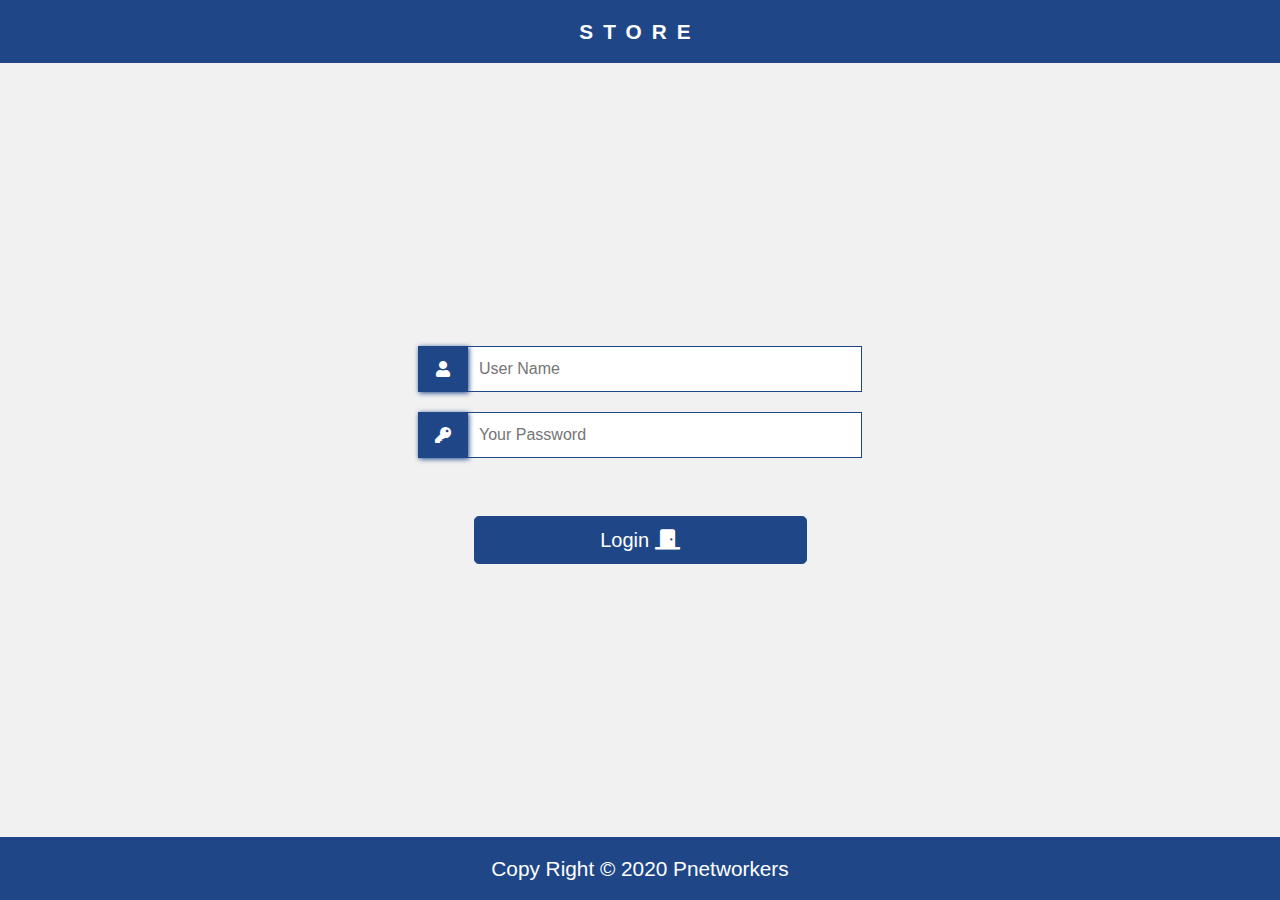
==== index.html @ 4bc231d3 "first commit" ====
<!DOCTYPE html>
<html lang="en">

<head>
  <meta charset="UTF-8">
  <meta name="viewport" content="width=device-width, initial-scale=1.0">
  <!-- Bootstrap -->
  <link rel="stylesheet" href="css/vandors/bootstrap.min.css">
  <!-- Fontawsome -->
  <link rel="stylesheet" href="css/vandors/all.min.css">
  <!-- Mian-Style -->
  <link rel="stylesheet" href="css/style.css">
  <title>Login</title>
</head>

<body>
  <!-- ================================================
    Start Header Logo -->
  <header class="py-3 header bg-main-color color-whait">
    <div class="logo text-center">
      <span class="logo-text font-size">Store</span>
    </div>
  </header>
  <!-- ================================================
    End Header Logo -->

  <!-- ================================================
    Start login-page -->
  <section class="login-page ">
    <div class="container">
      <div class="contnet-login-page contnet-height-page text-center">
        <form>
          <div class="content-input">
            <i class="fa fa-user bg-main-color color-whait" aria-hidden="true"></i>
            <input type="text" placeholder="User Name">
          </div> <!-- ./content-input -->
          <div class="content-input">
            <i class="fa fa-key bg-main-color color-whait"></i>
            <input type="password" placeholder="Your Password">
          </div> <!-- ./content-input -->
          <button class="btn mt-5 btn-lg w-75  bg-main-color color-whait">Login
            <i class="fas fa-door-closed"></i>
            <i class="fas fa-door-open"></i>
          </button>
        </form>
      </div>
    </div> <!-- ./container -->
  </section>
  <!-- ================================================
    End login-page -->

  <!-- ================================================
    Start Main Footer -->
  <footer class="py-3 footer bg-main-color color-whait">
    <div class="text-center">
      <span class="copy-right font-size">Copy Right &copy; 2020 Pnetworkers</span>
    </div>
  </footer>
  <!-- ================================================
      End Main Footer -->

  <!-- Laibiry-Jquery -->
  <script src="js/vandors/jquery.js"></script>
  <!-- Bootstarp -->
  <script src="js/vandors/bootstrap.min.js"></script>
  <!-- Main Script -->
  <script src="js/main.js"></script>
</body>

</html>
---- css/style.css ----
/* 
    1-Main Style
        1.1-Main Table Style
    2-Main Header
    3-Login Page
    4-Admin Page
        4.1-Products
            4.1.1-Edit Form
        4.2-Logins
            4.2.1-To Day
            4.2.2-By Name
            4.2.3-By Date
        4.3-Orders
        4.4-Customers
        4.5-Users
            4.5.1-Edit Form
    5-Order Page
        5.1-New Order
        5.2-All Orders
    6-Custem Page
        6.1-Non Confirmed
        6.2-Comfirmed
            6.2.1-To Day
            6.2.2-By Name
            6.2.3-By Date
    7-Mian Footer
*/

/*=========================
1-Start Main Style */
:root {
    --mainColor: #1f4788;
    --black: #000000;
    --whait: #ffffff;
    --gray: #bdc3c7;
}

body {
    background-color: #f1f1f1;
    text-transform: capitalize;
}

.mainColor {
    color: var(--mainColor);
}

.color-whait {
    color: var(--whait);
}

.bg-main-color {
    background-color: var(--mainColor);
}

input:focus,
textarea {
    outline: var(--mainColor);
}

select {
    outline: none;
}

ul {
    list-style: none;
    padding: 0;
    margin: 0;
}

a:hover{
    text-decoration: none;
}

.font-size {
    font-size: 1.3em;
}

.logo .logo-text {
    font-weight: bold;
    text-transform: uppercase;
    letter-spacing: 10px;
}

.click-pull {
    cursor: pointer;
}

.btn-min:hover {
    color: var(--mainColor);
    background-color: transparent;
}

.bg-color-add {
    background-color: #26a65b;
    border: 1px solid #26a65b;
}
.color-add {
    color: #26a65b;
}

.bg-color-add:hover {
    color: #26a65b;
}
.remove-btn {
    background-color: #f00;
    border: 1px solid #f00;
}

.remove-btn:hover {
    color: #f00;
}

.color-remove-btn {
    color: #f00;
}

.bottom {
    position: fixed;
    bottom: 0;
    left: 0;
    right: 0;
}
.title-box {
    font-weight: bold;
    font-size: 15px;
}

.title-page,
.titile-form {
    position: relative;
    display: inline-block;
    color: var(--mainColor);
}

.title-page::before,
.titile-form::before {
    content: "";
    position: absolute;
    height: 5px;
    width: 100%;
    left: 0;
    bottom: -15px;
    border-radius: 70%;
    background-color: var(--gray);
}
.title-page::after {
    content: "";
    position: absolute;
    height: 8px;
    width: 30%;
    left: 50%;
    transform: translateX(-50%);
    bottom: -17px;
    border-radius: 10px;
    background-color: var(--mainColor);
}
.titile-form::before {
    border-radius: 0;
    width: 40%;
}
/*====
1.1 Start Main Table Style */
.table .fa-edit {
    font-size: 1.3em;
    color: var(--mainColor);
}

.form-update {
    display: none;
}

/*=========================
1-End Main Style */

/*=========================
2-Start Main Header Style */
.main-header .header-contanet {
    justify-content: space-between;
    align-items: center;
}

.main-header .list-nav {
    position: fixed;
    left: 0;
    top: 0;
    bottom: 0;
    box-shadow: -2px 1px 10px 1px var(--mainColor);
    opacity: 0;
    z-index: 9;
}
.main-header .list-nav .link-nav {
    position: relative;
    z-index: 1;
    padding: 10px 0;
}

.main-header .list-nav .list-item-nav .link-nav::before {
    content: "";
    position: absolute;
    left: 0;
    height: 3px;
    display: block;
    background-color: var(--whait);
    z-index: -1;
    bottom: 0;
    width: 0%;
    transition: width 0.4s;
}
.main-header .list-nav .list-item-nav:hover .link-nav::before {
    width: 100%;
}
.main-header .list-nav .list-item-nav .link-nav:hover {
    color: var(--whait);
}
/*=========================
2-End Main Header Style */

/*=========================
3-Start Login Page Style */

.login-page .contnet-login-page {
    display: flex;
    justify-content: center;
    align-items: center;
}

.login-page .contnet-login-page form {
    width: 40%;
}

.content-input {
    position: relative;
}

.content-input i {
    position: absolute;
    left: 0;
    top: 10px;
    bottom: 10px;
    text-align: center;
    padding: 15px;
    width: 50px;
    box-shadow: 1px 1px 5px var(--mainColor);
}

.content-input input {
    margin: 10px 0;
    padding: 10px 15px 10px 60px;
    width: 100%;
    border: 1px solid var(--mainColor);
}

.contnet-login-page form button {
    border: 1px solid var(--mainColor);
}

.contnet-login-page form button:hover {
    background-color: transparent;
    color: var(--mainColor);
}

.fa-door-open {
    display: none;
}

.contnet-login-page form button:hover .fa-door-open {
    display: inline-block;
}

.contnet-login-page form button:hover .fa-door-closed {
    display: none;
}

/*=========================
3-End Login Page Style */

/*=========================
4-Start Admin Page Style */
/* ====
4.1-Products */
/* =====
4.2-Logins */
.centet-by-name {
    position: relative;
}
.centet-by-name .icon-search {
    position: absolute;
    right: 0;
    top: 50%;
    transform: translateY(-50%);
}

.link-longins {
    background-color: var(--whait);
    border: 1px solid var(--mainColor);
    border-radius: 5px;
}

.block {
    display: block;
}

.hide-logins {
    display: none;
}

.login-active,
.link-longins:hover {
    background-color: var(--mainColor);
    color: var(--whait);
}

/*=========================
4-End Admin Page Style */

/*=========================
5-Start Order Page Style */

/*=========================
5-End Order Page Style */

/*=========================
6-Start Custem Page Style */

/*=========================
6-End Custem Page Style */

/*=========================
7-Start Mian Footer Style */

/*=========================
7-End Mian Footer Style */
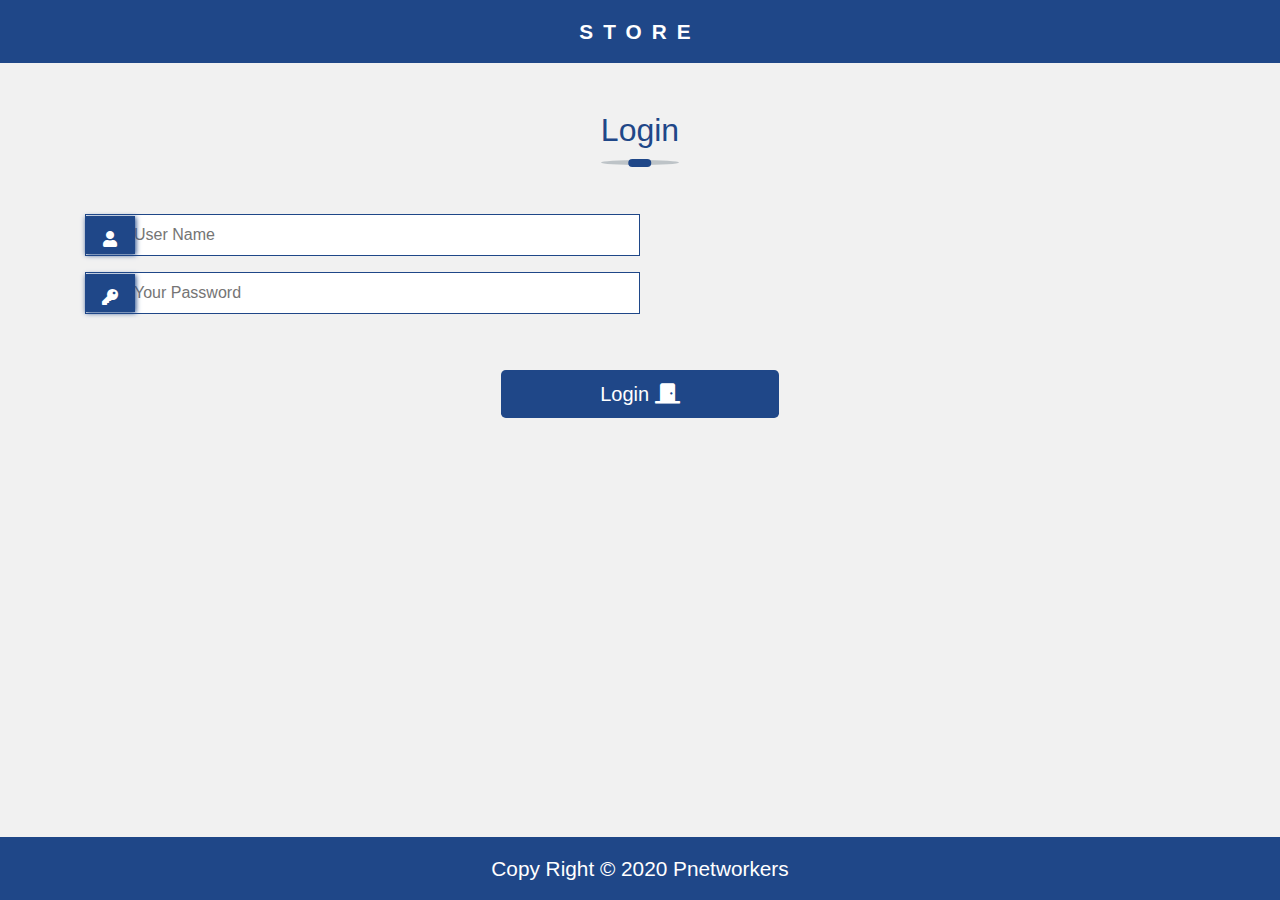
==== commit a424f03f: "Add files via upload" ====
--- a/index.html
+++ b/index.html
@@ -1,70 +1,73 @@
-<!DOCTYPE html>
-<html lang="en">
-
-<head>
-  <meta charset="UTF-8">
-  <meta name="viewport" content="width=device-width, initial-scale=1.0">
-  <!-- Bootstrap -->
-  <link rel="stylesheet" href="css/vandors/bootstrap.min.css">
-  <!-- Fontawsome -->
-  <link rel="stylesheet" href="css/vandors/all.min.css">
-  <!-- Mian-Style -->
-  <link rel="stylesheet" href="css/style.css">
-  <title>Login</title>
-</head>
-
-<body>
-  <!-- ================================================
-    Start Header Logo -->
-  <header class="py-3 header bg-main-color color-whait">
-    <div class="logo text-center">
-      <span class="logo-text font-size">Store</span>
-    </div>
-  </header>
-  <!-- ================================================
-    End Header Logo -->
-
-  <!-- ================================================
-    Start login-page -->
-  <section class="login-page ">
-    <div class="container">
-      <div class="contnet-login-page contnet-height-page text-center">
-        <form>
-          <div class="content-input">
-            <i class="fa fa-user bg-main-color color-whait" aria-hidden="true"></i>
-            <input type="text" placeholder="User Name">
-          </div> <!-- ./content-input -->
-          <div class="content-input">
-            <i class="fa fa-key bg-main-color color-whait"></i>
-            <input type="password" placeholder="Your Password">
-          </div> <!-- ./content-input -->
-          <button class="btn mt-5 btn-lg w-75  bg-main-color color-whait">Login
-            <i class="fas fa-door-closed"></i>
-            <i class="fas fa-door-open"></i>
-          </button>
-        </form>
-      </div>
-    </div> <!-- ./container -->
-  </section>
-  <!-- ================================================
-    End login-page -->
-
-  <!-- ================================================
-    Start Main Footer -->
-  <footer class="py-3 footer bg-main-color color-whait">
-    <div class="text-center">
-      <span class="copy-right font-size">Copy Right &copy; 2020 Pnetworkers</span>
-    </div>
-  </footer>
-  <!-- ================================================
-      End Main Footer -->
-
-  <!-- Laibiry-Jquery -->
-  <script src="js/vandors/jquery.js"></script>
-  <!-- Bootstarp -->
-  <script src="js/vandors/bootstrap.min.js"></script>
-  <!-- Main Script -->
-  <script src="js/main.js"></script>
-</body>
-
+<!DOCTYPE html>
+<html lang="en">
+
+<head>
+  <meta charset="UTF-8">
+  <meta name="viewport" content="width=device-width, initial-scale=1.0">
+  <!-- Bootstrap -->
+  <link rel="stylesheet" href="css/vandors/bootstrap.min.css">
+  <!-- Fontawsome -->
+  <link rel="stylesheet" href="css/vandors/all.min.css">
+  <!-- Mian-Style -->
+  <link rel="stylesheet" href="css/style.css">
+  <title>Login</title>
+</head>
+
+<body>
+  <!-- ================================================
+    Start Header Logo -->
+  <header class="py-3 header bg-main-color color-whait">
+    <div class="logo text-center">
+      <span class="logo-text font-size">Store</span>
+    </div>
+  </header>
+  <!-- ================================================
+    End Header Logo -->
+
+  <!-- ================================================
+    Start login-page -->
+  <section class="login-page py-5">
+    <div class="container">
+      <div class="title text-center mb-5">
+        <h2 class="title-page">Login</h2>
+      </div>
+        <!-- Start Form Lonig -->
+        <form class="text-center">
+          <div class="content-input w-50">
+            <i class="fa fa-user bg-main-color color-whait" aria-hidden="true"></i>
+            <input class="w-100 my-2 pl-5 py-2" type="text" placeholder="User Name">
+          </div> <!-- ./content-input -->
+          <div class="content-input w-50">
+            <i class="fa fa-key bg-main-color color-whait"></i>
+            <input class="w-100 my-2 pl-5 py-2" type="password" placeholder="Your Password">
+          </div> <!-- ./content-input -->
+          <button class="btn mt-5 btn-lg w-25 d-block mx-auto  bg-main-color color-whait">Login
+            <i class="fas fa-door-closed"></i>
+            <i class="fas fa-door-open"></i>
+          </button>
+        </form>
+        <!-- End From -->
+    </div> <!-- ./container -->
+  </section>
+  <!-- ================================================
+    End login-page -->
+
+  <!-- ================================================
+    Start Main Footer -->
+  <footer class="py-3 footer bg-main-color color-whait bottom">
+    <div class="text-center">
+      <span class="copy-right font-size">Copy Right &copy; 2020 Pnetworkers</span>
+    </div>
+  </footer>
+  <!-- ================================================
+      End Main Footer -->
+
+  <!-- Laibiry-Jquery -->
+  <script src="js/vandors/jquery.js"></script>
+  <!-- Bootstarp -->
+  <script src="js/vandors/bootstrap.min.js"></script>
+  <!-- Main Script -->
+  <script src="js/main.js"></script>
+</body>
+
 </html>